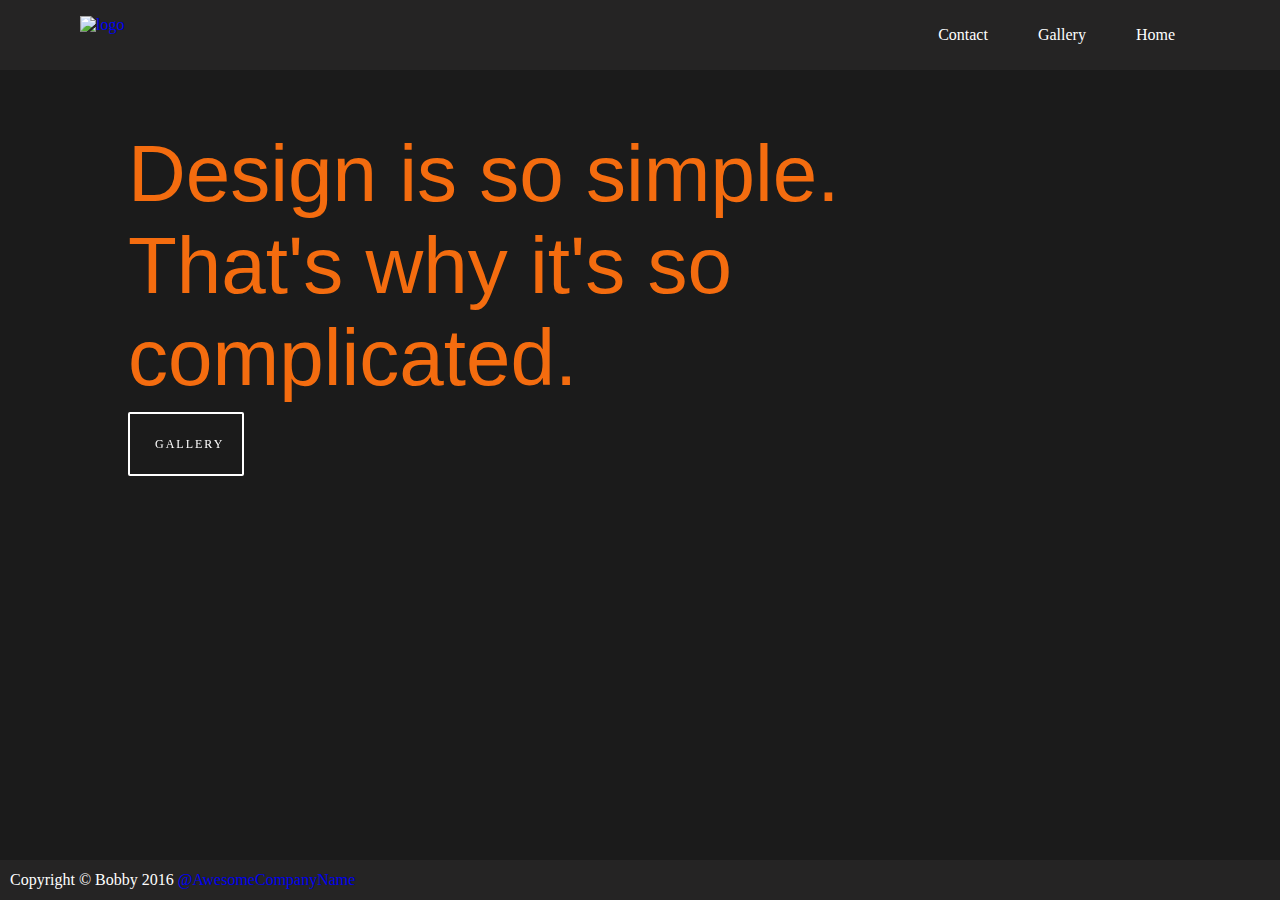
==== Proiect/index.html @ e3955508 "fixed header, footer, main page and menu" ====
<!DOCTYPE html>
<html lang="ro">

<head>
    <meta charset="UTF-8"/>
    <meta name="description" content="Interior Design">
    <meta name="keywords" content="Design, Amenajare, Interioare, Proiect">
    <link rel="stylesheet" type="text/css" href="main.css">

    <title>Gamma Design</title>
</head>
<body>
<header class="fixed">
    <a id="logo" href="index.html"><img src="img/logoFinal.png" alt="logo"></a>
    <nav>
        <ul>
            <li><a href="about.html">Contact</a></li>
            <li id="dropdown"><a href="gallery.html">Gallery</a>
                <ul id="dropdownContent">
                    <li><a href="gallery.html#InteriorDesign">Interior Design</a></li>
                    <li><a href="gallery.html#CorporateArchitecture">Corporate architecture</a></li>
                    <li><a href="#">Product design</a></li>
                </ul>
            </li>
            <li><a href="index.html">Home</a></li>
        </ul>
    </nav>
    <div style="clear: both;">

    </div>
</header>


<video id="bgvid" playsinline autoplay muted loop>
    <!-- WCAG general accessibility recommendation is that media such as background video play through only once. Loop turned on for the purposes of illustration; if removed, the end of the video will fade in the same way created by pressing the "Pause" button  -->
    <source src="video/videoBg.mp4" type="video/mp4">
    <!-- <source src="video/videoBackground.mp4" type="video/mp4"> -->
</video>

<section id="midContent">
    <div id="mainContent">
        <h2><span>Design is so simple.</span></h2>
        <h2><span> That's why it's so complicated.</span></h2>
    </div>
    <a href="gallery.html" title="Gallery" id="button">
        <div>Gallery&nbsp;</div>
    </a>
</section>


<!--
<section>
    <h2>Latest Work</h2>
        <article>
            <h3>Interior Design</h3>
            <a href="gallery.html#Interior1"><img src="img/latest1.png" alt="latest1"></a>
            <p>Într-un spațiu de numai 10 mp de pe strada Mendeleev, nu departe de Piața Romană, a apărut VanFruct, un loc unde dimensiunea juice bar se întâlnește cu cea de coffee shop. Totul într-o variantă mini, concepută și transformată în realitate de echipa LAMA ARHITECTURA.
                Renumiți pentru soluțiile surprinzătoare în spații mici (Origo, Creamier, Steam Coffee Shop), arhitecții Călin Radu și Dan Enache oferă prin noul VanFruct un răspuns dilemei: cum rezolvi prin design un spațiu atât de puțin generos, stimulându-i coordonatele energetice în acord cu profilul?
            </p>
        </article>
        <a href="gallery.html#Interior"><span style="font-style: oblique">Click here to read more</span></a>



        <article>
            <h3>Corporate architecture</h3>
            <a href="gallery.html#architecture1"><img src="img/latest2.png" alt="latest1"></a>
            <p>Într-un spațiu de numai 10 mp de pe strada Mendeleev, nu departe de Piața Romană, a apărut VanFruct, un loc unde dimensiunea juice bar se întâlnește cu cea de coffee shop. Totul într-o variantă mini, concepută și transformată în realitate de echipa LAMA ARHITECTURA.
                Renumiți pentru soluțiile surprinzătoare în spații mici (Origo, Creamier, Steam Coffee Shop), arhitecții Călin Radu și Dan Enache oferă prin noul VanFruct un răspuns dilemei: cum rezolvi prin design un spațiu atât de puțin generos, stimulându-i coordonatele energetice în acord cu profilul?
            </p>
        </article>
        <a href="gallery.html#architecture"><span style="font-style: oblique">Click here to read more</span></a>




        <article>
             <h3>Product design</h3>
            <a href="gallery.html#product1"><img src="img/latest3.png" alt="latest2"></a>
            <p>Într-un spațiu de numai 10 mp de pe strada Mendeleev, nu departe de Piața Romană, a apărut VanFruct, un loc unde dimensiunea juice bar se întâlnește cu cea de coffee shop. Totul într-o variantă mini, concepută și transformată în realitate de echipa LAMA ARHITECTURA.
                Renumiți pentru soluțiile surprinzătoare în spații mici (Origo, Creamier, Steam Coffee Shop), arhitecții Călin Radu și Dan Enache oferă prin noul VanFruct un răspuns dilemei: cum rezolvi prin design un spațiu atât de puțin generos, stimulându-i coordonatele energetice în acord cu profilul?
            </p>
        </article>
        <a href="gallery.html#product"><span style="font-style: oblique">Click here to read more</span></a>

</section>
-->
<!--
    <aside>
        <article>
            <h3>Social</h3>
            <a href="http://www.facebook.com"><img src="img/social/fb.png" alt="facebook" height="100"></a>
            <a href="http://www.linkedin.com"><img src="img/social/linkedin.png" alt="linkedin" height="100"></a>
            <a href="http://www.twitter.com"><img src="img/social/twitter.png" alt="twitter" height="100"></a>
            <a href="http://www.youtube.com"><img src="img/social/yt.png" alt="youtube" height="100"></a>
        </article>

        <article>
            <h3>Latest video</h3>
            <video src="video/videoclip.mp4" height="300" controls></video>
        </article>
    </aside>
-->
<div style="clear:both;">

</div>
<footer>
    <P>Copyright &copy; Bobby 2016 <a href="#" title="home">@AwesomeCompanyName</a></P>
</footer>
</body>

</html>
---- Proiect/main.css ----
@font-face {
    font-family: 'Bebas Neue Bold';
    font-style: normal;
    font-weight: normal;
    src: local('Bebas Neue Bold'), url('fonts/BEBASNEUE BOLD.woff') format('woff');
}

body {
    background-color: #1b1b1b;
    border: 0;
    padding: 0;
    margin: 0;
    min-height: 100vh;
}

a {
    text-decoration: none;
}

ul {
    list-style: none;
    margin: 0;
}

header {
    position: fixed;
    top: 0;
    display: flex;
    margin: 0;
    padding: 1rem 5rem;
    background-color: #252424;

    width: 100%;
    box-sizing: border-box;
    z-index: 1;
}

#logo {
    height: 38px;
    margin-top: 0;
}

#logo > img {
    height: inherit;
}

nav {
    padding-left: 0;
    padding-right: inherit;
    margin-bottom: 0;
    margin-top: 0;
    position: absolute;
    right: 0;
    list-style: none;
    /* background-color: #666;*/
    height: 40px;
    border-radius: 5px;
    -moz-border-radius: 5px;
    -webkit-border-radius: 5px;
}

nav a:link, nav a:visited {
    color: #fff;
    padding: 10px 25px;
}

nav a:hover, nav a:active,
nav .active a:link, nav .active a:visited {
    background-color: #f46c0f;
    text-shadow: none;
}

nav a {
    border-radius: 5px;
    -moz-border-radius: 5px;
    -webkit-border-radius: 5px;

}

nav > ul {
    display: flex;
}

nav > ul > * {
    display: flex;
    position: relative;
}

#bgvid {
    position: fixed;
    top: 50%;
    left: 50%;
    min-width: 100%;
    min-height: 100%;
    width: auto;
    height: auto;
    z-index: -100;
    transform: translateX(-50%) translateY(-50%);
    /*background: url('//demosthenes.info/assets/images/polina.jpg') no-repeat;*/
    background-size: cover;
    transition: 1s opacity;
}

#midContent {
    padding: 10% 25% 5% 10%;
    display: block;
}

h2 {
    margin: 0;
    color: #f46c0f;
    font-size: 5em;
    font-weight: 400;
    font-family: Bebas Neue Bold, Helvetica, Arial, Verdana, sans-serif;

    -moz-osx-font-smoothing: grayscale;
    -webkit-font-smoothing: antialiased !important;
    -moz-font-smoothing: antialiased !important;
    text-rendering: optimizelegibility !important;

}

#button a, #button a:visited {
    color: #fff;
    outline: 0;
    transition: color 250ms ease-out 0s;
}

#button {
    opacity: 1;
    border-radius: 2px;
    cursor: pointer;
    display: inline-block;
    padding: 0 13px 0 25px;
    height: 60px;
    position: relative;
    font-size: .75em;
    letter-spacing: 2px;
    text-transform: uppercase;
    border: 2px solid #FFF;
    color: #fff;
}

#button:hover {
    color: #000;
}

#button > div {
    width: 100%;
    height: 100%;
    transform: translateY(+50%);
    line-height: 0;
}

#button::before {
    background: #fff;
    position: absolute;
    left: 0;
    right: 0;
    height: 100%;
    width: 0;
    content: ' ';
    z-index: -1;
    transition: all 250ms ease-in 0s;
}

#button:hover::before {
    width: 100%;
    transition: all 250ms ease-out 0s;
}

/*
section{
    
    display: inline;
    float: left;
    width: 70%;
}

article{
    background: #fff;
    padding: 3% 5%;
    margin-top: 2%;
    	border-radius: 5px;
	-moz-border-radius: 5px;
	-webkit-border-radius: 5px;
}

aside{
    background: #fff;
    display: inline;
    float: right;
    width: 21%;
    padding: 2% 3%;
    margin: 2% 0 2% 3%;
    	border-radius: 5px;
	-moz-border-radius: 5px;
	-webkit-border-radius: 5px;
}
*/

footer {
    width: 100%;
    height: 40px;
    background-color: #252424;
    margin: 0;
    bottom: 0;
    left: 0;
    position: fixed;
}

footer p {
    padding-left: 10px;
    line-height: 40px;
    color: #fff;
    margin: 0;
}

#dropdownContent {
    display: none;
    position: absolute;
    background-color: #252424;
    top: 100%;
    right: 0;
    padding: 0;
    border-radius: 5px;
    -moz-border-radius: 5px;
    -webkit-border-radius: 5px;
}

#dropdown:hover #dropdownContent {
    display: block;
}

#dropdownContent li {
    position: relative;
    text-align: center;
    display: block;
}

#dropdownContent li a {
    display: block;
    position: relative;
    text-align: left;
    white-space: nowrap;
}

#dropdownContent li a:hover #dropdownContent > a {
    background-color: #f46c0f;
}
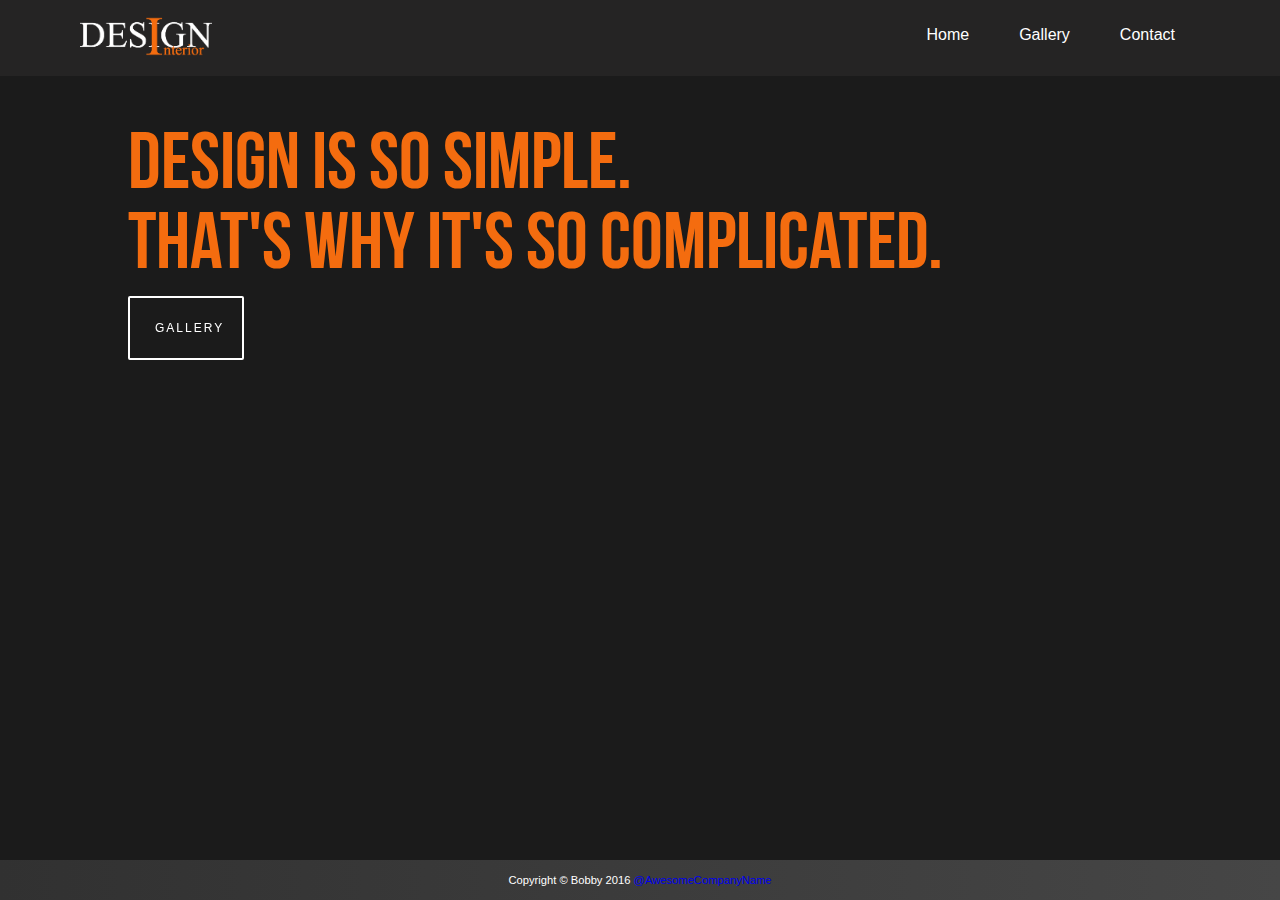
==== commit f9d92443: "Add files via upload" ====
--- a/Proiect/index.html
+++ b/Proiect/index.html
@@ -1,112 +1,111 @@
-<!DOCTYPE html>
-<html lang="ro">
-
-<head>
-    <meta charset="UTF-8"/>
-    <meta name="description" content="Interior Design">
-    <meta name="keywords" content="Design, Amenajare, Interioare, Proiect">
-    <link rel="stylesheet" type="text/css" href="main.css">
-
-    <title>Gamma Design</title>
-</head>
-<body>
-<header class="fixed">
-    <a id="logo" href="index.html"><img src="img/logoFinal.png" alt="logo"></a>
-    <nav>
-        <ul>
-            <li><a href="about.html">Contact</a></li>
-            <li id="dropdown"><a href="gallery.html">Gallery</a>
-                <ul id="dropdownContent">
-                    <li><a href="gallery.html#InteriorDesign">Interior Design</a></li>
-                    <li><a href="gallery.html#CorporateArchitecture">Corporate architecture</a></li>
-                    <li><a href="#">Product design</a></li>
-                </ul>
-            </li>
-            <li><a href="index.html">Home</a></li>
-        </ul>
-    </nav>
-    <div style="clear: both;">
-
-    </div>
-</header>
-
-
-<video id="bgvid" playsinline autoplay muted loop>
-    <!-- WCAG general accessibility recommendation is that media such as background video play through only once. Loop turned on for the purposes of illustration; if removed, the end of the video will fade in the same way created by pressing the "Pause" button  -->
-    <source src="video/videoBg.mp4" type="video/mp4">
-    <!-- <source src="video/videoBackground.mp4" type="video/mp4"> -->
-</video>
-
-<section id="midContent">
-    <div id="mainContent">
-        <h2><span>Design is so simple.</span></h2>
-        <h2><span> That's why it's so complicated.</span></h2>
-    </div>
-    <a href="gallery.html" title="Gallery" id="button">
-        <div>Gallery&nbsp;</div>
-    </a>
-</section>
-
-
-<!--
-<section>
-    <h2>Latest Work</h2>
-        <article>
-            <h3>Interior Design</h3>
-            <a href="gallery.html#Interior1"><img src="img/latest1.png" alt="latest1"></a>
-            <p>Într-un spațiu de numai 10 mp de pe strada Mendeleev, nu departe de Piața Romană, a apărut VanFruct, un loc unde dimensiunea juice bar se întâlnește cu cea de coffee shop. Totul într-o variantă mini, concepută și transformată în realitate de echipa LAMA ARHITECTURA.
-                Renumiți pentru soluțiile surprinzătoare în spații mici (Origo, Creamier, Steam Coffee Shop), arhitecții Călin Radu și Dan Enache oferă prin noul VanFruct un răspuns dilemei: cum rezolvi prin design un spațiu atât de puțin generos, stimulându-i coordonatele energetice în acord cu profilul?
-            </p>
-        </article>
-        <a href="gallery.html#Interior"><span style="font-style: oblique">Click here to read more</span></a>
-
-
-
-        <article>
-            <h3>Corporate architecture</h3>
-            <a href="gallery.html#architecture1"><img src="img/latest2.png" alt="latest1"></a>
-            <p>Într-un spațiu de numai 10 mp de pe strada Mendeleev, nu departe de Piața Romană, a apărut VanFruct, un loc unde dimensiunea juice bar se întâlnește cu cea de coffee shop. Totul într-o variantă mini, concepută și transformată în realitate de echipa LAMA ARHITECTURA.
-                Renumiți pentru soluțiile surprinzătoare în spații mici (Origo, Creamier, Steam Coffee Shop), arhitecții Călin Radu și Dan Enache oferă prin noul VanFruct un răspuns dilemei: cum rezolvi prin design un spațiu atât de puțin generos, stimulându-i coordonatele energetice în acord cu profilul?
-            </p>
-        </article>
-        <a href="gallery.html#architecture"><span style="font-style: oblique">Click here to read more</span></a>
-
-
-
-
-        <article>
-             <h3>Product design</h3>
-            <a href="gallery.html#product1"><img src="img/latest3.png" alt="latest2"></a>
-            <p>Într-un spațiu de numai 10 mp de pe strada Mendeleev, nu departe de Piața Romană, a apărut VanFruct, un loc unde dimensiunea juice bar se întâlnește cu cea de coffee shop. Totul într-o variantă mini, concepută și transformată în realitate de echipa LAMA ARHITECTURA.
-                Renumiți pentru soluțiile surprinzătoare în spații mici (Origo, Creamier, Steam Coffee Shop), arhitecții Călin Radu și Dan Enache oferă prin noul VanFruct un răspuns dilemei: cum rezolvi prin design un spațiu atât de puțin generos, stimulându-i coordonatele energetice în acord cu profilul?
-            </p>
-        </article>
-        <a href="gallery.html#product"><span style="font-style: oblique">Click here to read more</span></a>
-
-</section>
--->
-<!--
-    <aside>
-        <article>
-            <h3>Social</h3>
-            <a href="http://www.facebook.com"><img src="img/social/fb.png" alt="facebook" height="100"></a>
-            <a href="http://www.linkedin.com"><img src="img/social/linkedin.png" alt="linkedin" height="100"></a>
-            <a href="http://www.twitter.com"><img src="img/social/twitter.png" alt="twitter" height="100"></a>
-            <a href="http://www.youtube.com"><img src="img/social/yt.png" alt="youtube" height="100"></a>
-        </article>
-
-        <article>
-            <h3>Latest video</h3>
-            <video src="video/videoclip.mp4" height="300" controls></video>
-        </article>
-    </aside>
--->
-<div style="clear:both;">
-
-</div>
-<footer>
-    <P>Copyright &copy; Bobby 2016 <a href="#" title="home">@AwesomeCompanyName</a></P>
-</footer>
-</body>
-
+<!DOCTYPE html>
+<html lang="ro">
+
+<head>
+    <meta charset="UTF-8"/>
+    <meta name="description" content="Interior Design">
+    <meta name="keywords" content="Design, Amenajare, Interioare, Proiect">
+    <meta name="viewport" content="width=device-width, initial-scale=1.0">
+    <link rel="stylesheet" type="text/css" href="main.css">
+
+    <title>Gamma Design</title>
+</head>
+<body>
+<header>
+    <a id="logo" href="index.html"><img src="img/logoFinal.png" alt="logo"></a>
+    <nav>
+        <ul>
+            <li><a href="index.html">Home</a></li>
+            <li id="dropdown"><a href="gallery.html">Gallery</a>
+                <ul id="dropdownContent">
+                    <li><a href="gallery.html#InteriorDesign">Interior Design</a></li>
+                    <li><a href="gallery.html#CorporateArchitecture">Corporate architecture</a></li>
+                    <li><a href="gallery.html#ProductDesign">Product design</a></li>
+                </ul>
+            </li>
+            <li><a href="about.html">Contact</a></li>
+        </ul>
+    </nav>
+    <div style="clear: both;">
+
+    </div>
+</header>
+
+
+<video id="bgvid" playsinline autoplay muted loop>
+    <source src="video/videoBg.mp4" type="video/mp4">
+</video>
+
+<section id="midContent">
+    <div id="mainContent">
+        <h2><span>Design is so simple.</span></h2>
+        <h2><span> That's why it's so complicated.</span></h2>
+    </div>
+    <a href="gallery.html" title="Gallery" id="button">
+        <div>Gallery&nbsp;</div>
+    </a>
+</section>
+
+
+<!--
+<section>
+    <h2>Latest Work</h2>
+        <article>
+            <h3>Interior Design</h3>
+            <a href="gallery.html#Interior1"><img src="img/latest1.png" alt="latest1"></a>
+            <p>Într-un spațiu de numai 10 mp de pe strada Mendeleev, nu departe de Piața Romană, a apărut VanFruct, un loc unde dimensiunea juice bar se întâlnește cu cea de coffee shop. Totul într-o variantă mini, concepută și transformată în realitate de echipa LAMA ARHITECTURA.
+                Renumiți pentru soluțiile surprinzătoare în spații mici (Origo, Creamier, Steam Coffee Shop), arhitecții Călin Radu și Dan Enache oferă prin noul VanFruct un răspuns dilemei: cum rezolvi prin design un spațiu atât de puțin generos, stimulându-i coordonatele energetice în acord cu profilul?
+            </p>
+        </article>
+        <a href="gallery.html#Interior"><span style="font-style: oblique">Click here to read more</span></a>
+
+
+
+        <article>
+            <h3>Corporate architecture</h3>
+            <a href="gallery.html#architecture1"><img src="img/latest2.png" alt="latest1"></a>
+            <p>Într-un spațiu de numai 10 mp de pe strada Mendeleev, nu departe de Piața Romană, a apărut VanFruct, un loc unde dimensiunea juice bar se întâlnește cu cea de coffee shop. Totul într-o variantă mini, concepută și transformată în realitate de echipa LAMA ARHITECTURA.
+                Renumiți pentru soluțiile surprinzătoare în spații mici (Origo, Creamier, Steam Coffee Shop), arhitecții Călin Radu și Dan Enache oferă prin noul VanFruct un răspuns dilemei: cum rezolvi prin design un spațiu atât de puțin generos, stimulându-i coordonatele energetice în acord cu profilul?
+            </p>
+        </article>
+        <a href="gallery.html#architecture"><span style="font-style: oblique">Click here to read more</span></a>
+
+
+
+
+        <article>
+             <h3>Product design</h3>
+            <a href="gallery.html#product1"><img src="img/latest3.png" alt="latest2"></a>
+            <p>Într-un spațiu de numai 10 mp de pe strada Mendeleev, nu departe de Piața Romană, a apărut VanFruct, un loc unde dimensiunea juice bar se întâlnește cu cea de coffee shop. Totul într-o variantă mini, concepută și transformată în realitate de echipa LAMA ARHITECTURA.
+                Renumiți pentru soluțiile surprinzătoare în spații mici (Origo, Creamier, Steam Coffee Shop), arhitecții Călin Radu și Dan Enache oferă prin noul VanFruct un răspuns dilemei: cum rezolvi prin design un spațiu atât de puțin generos, stimulându-i coordonatele energetice în acord cu profilul?
+            </p>
+        </article>
+        <a href="gallery.html#product"><span style="font-style: oblique">Click here to read more</span></a>
+
+</section>
+-->
+<!--
+    <aside>
+        <article>
+            <h3>Social</h3>
+            <a href="http://www.facebook.com"><img src="img/social/fb.png" alt="facebook" height="100"></a>
+            <a href="http://www.linkedin.com"><img src="img/social/linkedin.png" alt="linkedin" height="100"></a>
+            <a href="http://www.twitter.com"><img src="img/social/twitter.png" alt="twitter" height="100"></a>
+            <a href="http://www.youtube.com"><img src="img/social/yt.png" alt="youtube" height="100"></a>
+        </article>
+
+        <article>
+            <h3>Latest video</h3>
+            <video src="video/videoclip.mp4" height="300" controls></video>
+        </article>
+    </aside>
+-->
+<div style="clear:both;">
+</div>
+<div style="width: 100%"></div>
+<footer>
+    <P>Copyright &copy; Bobby 2016 <a href="#" title="home" id="company">@AwesomeCompanyName</a></P>
+</footer>
+</body>
+
 </html>--- a/Proiect/main.css
+++ b/Proiect/main.css
@@ -1,250 +1,353 @@
-@font-face {
-    font-family: 'Bebas Neue Bold';
-    font-style: normal;
-    font-weight: normal;
-    src: local('Bebas Neue Bold'), url('fonts/BEBASNEUE BOLD.woff') format('woff');
-}
-
-body {
-    background-color: #1b1b1b;
-    border: 0;
-    padding: 0;
-    margin: 0;
-    min-height: 100vh;
-}
-
-a {
-    text-decoration: none;
-}
-
-ul {
-    list-style: none;
-    margin: 0;
-}
-
-header {
-    position: fixed;
-    top: 0;
-    display: flex;
-    margin: 0;
-    padding: 1rem 5rem;
-    background-color: #252424;
-
-    width: 100%;
-    box-sizing: border-box;
-    z-index: 1;
-}
-
-#logo {
-    height: 38px;
-    margin-top: 0;
-}
-
-#logo > img {
-    height: inherit;
-}
-
-nav {
-    padding-left: 0;
-    padding-right: inherit;
-    margin-bottom: 0;
-    margin-top: 0;
-    position: absolute;
-    right: 0;
-    list-style: none;
-    /* background-color: #666;*/
-    height: 40px;
-    border-radius: 5px;
-    -moz-border-radius: 5px;
-    -webkit-border-radius: 5px;
-}
-
-nav a:link, nav a:visited {
-    color: #fff;
-    padding: 10px 25px;
-}
-
-nav a:hover, nav a:active,
-nav .active a:link, nav .active a:visited {
-    background-color: #f46c0f;
-    text-shadow: none;
-}
-
-nav a {
-    border-radius: 5px;
-    -moz-border-radius: 5px;
-    -webkit-border-radius: 5px;
-
-}
-
-nav > ul {
-    display: flex;
-}
-
-nav > ul > * {
-    display: flex;
-    position: relative;
-}
-
-#bgvid {
-    position: fixed;
-    top: 50%;
-    left: 50%;
-    min-width: 100%;
-    min-height: 100%;
-    width: auto;
-    height: auto;
-    z-index: -100;
-    transform: translateX(-50%) translateY(-50%);
-    /*background: url('//demosthenes.info/assets/images/polina.jpg') no-repeat;*/
-    background-size: cover;
-    transition: 1s opacity;
-}
-
-#midContent {
-    padding: 10% 25% 5% 10%;
-    display: block;
-}
-
-h2 {
-    margin: 0;
-    color: #f46c0f;
-    font-size: 5em;
-    font-weight: 400;
-    font-family: Bebas Neue Bold, Helvetica, Arial, Verdana, sans-serif;
-
-    -moz-osx-font-smoothing: grayscale;
-    -webkit-font-smoothing: antialiased !important;
-    -moz-font-smoothing: antialiased !important;
-    text-rendering: optimizelegibility !important;
-
-}
-
-#button a, #button a:visited {
-    color: #fff;
-    outline: 0;
-    transition: color 250ms ease-out 0s;
-}
-
-#button {
-    opacity: 1;
-    border-radius: 2px;
-    cursor: pointer;
-    display: inline-block;
-    padding: 0 13px 0 25px;
-    height: 60px;
-    position: relative;
-    font-size: .75em;
-    letter-spacing: 2px;
-    text-transform: uppercase;
-    border: 2px solid #FFF;
-    color: #fff;
-}
-
-#button:hover {
-    color: #000;
-}
-
-#button > div {
-    width: 100%;
-    height: 100%;
-    transform: translateY(+50%);
-    line-height: 0;
-}
-
-#button::before {
-    background: #fff;
-    position: absolute;
-    left: 0;
-    right: 0;
-    height: 100%;
-    width: 0;
-    content: ' ';
-    z-index: -1;
-    transition: all 250ms ease-in 0s;
-}
-
-#button:hover::before {
-    width: 100%;
-    transition: all 250ms ease-out 0s;
-}
-
-/*
-section{
-    
-    display: inline;
-    float: left;
-    width: 70%;
-}
-
-article{
-    background: #fff;
-    padding: 3% 5%;
-    margin-top: 2%;
-    	border-radius: 5px;
-	-moz-border-radius: 5px;
-	-webkit-border-radius: 5px;
-}
-
-aside{
-    background: #fff;
-    display: inline;
-    float: right;
-    width: 21%;
-    padding: 2% 3%;
-    margin: 2% 0 2% 3%;
-    	border-radius: 5px;
-	-moz-border-radius: 5px;
-	-webkit-border-radius: 5px;
-}
-*/
-
-footer {
-    width: 100%;
-    height: 40px;
-    background-color: #252424;
-    margin: 0;
-    bottom: 0;
-    left: 0;
-    position: fixed;
-}
-
-footer p {
-    padding-left: 10px;
-    line-height: 40px;
-    color: #fff;
-    margin: 0;
-}
-
-#dropdownContent {
-    display: none;
-    position: absolute;
-    background-color: #252424;
-    top: 100%;
-    right: 0;
-    padding: 0;
-    border-radius: 5px;
-    -moz-border-radius: 5px;
-    -webkit-border-radius: 5px;
-}
-
-#dropdown:hover #dropdownContent {
-    display: block;
-}
-
-#dropdownContent li {
-    position: relative;
-    text-align: center;
-    display: block;
-}
-
-#dropdownContent li a {
-    display: block;
-    position: relative;
-    text-align: left;
-    white-space: nowrap;
-}
-
-#dropdownContent li a:hover #dropdownContent > a {
-    background-color: #f46c0f;
+@font-face {
+    font-family: 'Bebas Neue Bold';
+    font-style: normal;
+    font-weight: normal;
+    src: local('Bebas Neue Bold'), url('fonts/BEBASNEUE BOLD.woff') format('woff');
+}
+
+@font-face {font-family: "Proxima Nova";
+    src: url("//db.onlinewebfonts.com/t/ac51ad8a36d5bab6da11d454bcd06561.eot");
+    src: url("//db.onlinewebfonts.com/t/ac51ad8a36d5bab6da11d454bcd06561.eot?#iefix") format("embedded-opentype"),
+    url("//db.onlinewebfonts.com/t/ac51ad8a36d5bab6da11d454bcd06561.woff2") format("woff2"),
+    url("//db.onlinewebfonts.com/t/ac51ad8a36d5bab6da11d454bcd06561.woff") format("woff"),
+    url("//db.onlinewebfonts.com/t/ac51ad8a36d5bab6da11d454bcd06561.ttf") format("truetype"),
+    url("//db.onlinewebfonts.com/t/ac51ad8a36d5bab6da11d454bcd06561.svg#Proxima Nova") format("svg");
+}
+
+body{
+    font-family: Proxima Nova, sans-serif;
+    font-size: 1em;
+}
+
+body {
+    background-color: #1b1b1b;
+    border: 0;
+    padding: 0;
+    margin: 0;
+    min-height: 100vh;
+}
+
+a {
+    text-decoration: none;
+}
+
+ul {
+    list-style: none;
+    margin: 0;
+}
+
+h2{
+    font-size: 1.5em;
+}
+
+header {
+    position: fixed;
+    top: 0;
+    display: flex;
+    margin: 0;
+    padding: 1rem 5rem;
+    background-color: #252424;
+
+    width: 100%;
+    box-sizing: border-box;
+    z-index: 1;
+}
+
+#logo {
+    margin-top: 0;
+}
+
+#logo > img {
+
+    height: inherit;
+    max-height: 40px;
+}
+
+nav {
+    padding-left: 0;
+    padding-right: inherit;
+    margin-bottom: 0;
+    margin-top: 0;
+    position: absolute;
+    right: 0;
+    list-style: none;
+    height: 40px;
+    border-radius: 5px;
+    -moz-border-radius: 5px;
+    -webkit-border-radius: 5px;
+}
+
+nav a:link, nav a:visited {
+    color: #fff;
+    padding: 10px 25px;
+}
+
+nav a:hover, nav a:active,
+nav .active a:link, nav .active a:visited {
+    background-color: #f46c0f;
+    text-shadow: none;
+}
+
+nav a {
+    border-radius: 5px;
+    -moz-border-radius: 5px;
+    -webkit-border-radius: 5px;
+
+}
+
+nav > ul {
+    display: flex;
+}
+
+nav > ul > * {
+    display: flex;
+    position: relative;
+}
+
+#bgvid {
+    position: fixed;
+    top: 50%;
+    left: 50%;
+    min-width: 100%;
+    min-height: 100%;
+    width: auto;
+    height: auto;
+    z-index: -100;
+    transform: translateX(-50%) translateY(-50%);
+    /*background: url('//demosthenes.info/assets/images/polina.jpg') no-repeat;*/
+    background-size: cover;
+    transition: 1s opacity;
+}
+
+#midContent {
+    padding: 10% 25% 5% 10%;
+    display: block;
+}
+
+h2 {
+    margin: 0;
+    color: #f46c0f;
+    font-size: 5em;
+    font-weight: 400;
+    font-family: Bebas Neue Bold, Helvetica, Arial, Verdana, sans-serif;
+
+    -moz-osx-font-smoothing: grayscale;
+    -webkit-font-smoothing: antialiased !important;
+    -moz-font-smoothing: antialiased !important;
+    text-rendering: optimizelegibility !important;
+
+}
+
+#button a, #button a:visited {
+    color: #fff;
+    outline: 0;
+    transition: color 250ms ease-out 0s;
+}
+
+#button {
+    opacity: 1;
+    border-radius: 2px;
+    cursor: pointer;
+    display: inline-block;
+    padding: 0 13px 0 25px;
+    height: 60px;
+    position: relative;
+    font-size: .75em;
+    letter-spacing: 2px;
+    text-transform: uppercase;
+    border: 2px solid #FFF;
+    color: #fff;
+}
+
+#button:hover {
+    color: #000;
+}
+
+#button > div {
+    width: 100%;
+    height: 100%;
+    transform: translateY(+50%);
+    line-height: 0;
+}
+
+#button::before {
+    background: #fff;
+    position: absolute;
+    left: 0;
+    right: 0;
+    height: 100%;
+    width: 0;
+    content: ' ';
+    z-index: -1;
+    transition: all 250ms ease-in 0s;
+}
+
+#button:hover::before {
+    width: 100%;
+    transition: all 250ms ease-out 0s;
+}
+
+/*
+section{
+    
+    display: inline;
+    float: left;
+    width: 70%;
+}
+
+article{
+    background: #fff;
+    padding: 3% 5%;
+    margin-top: 2%;
+    	border-radius: 5px;
+	-moz-border-radius: 5px;
+	-webkit-border-radius: 5px;
+}
+
+aside{
+    background: #fff;
+    display: inline;
+    float: right;
+    width: 21%;
+    padding: 2% 3%;
+    margin: 2% 0 2% 3%;
+    	border-radius: 5px;
+	-moz-border-radius: 5px;
+	-webkit-border-radius: 5px;
+}
+*/
+
+footer {
+    width: 100%;
+    height: 40px;
+    text-align: center;
+    background: -webkit-linear-gradient(left, #313131 , #464646);
+    background: -o-linear-gradient(right, #313131 , #464646);
+    background: -moz-linear-gradient(right, #313131 , #464646);
+    background: linear-gradient(to right, #313131 , #464646);background-color: #252424;
+    margin: 0 ;
+    padding: 0 auto;
+    bottom: 0;
+    left: 0;
+    position: fixed;
+}
+
+footer p {
+    /*padding-left: 10px;*/
+    line-height: 40px;
+    color: #fff;
+    margin: 0 ;
+    font-size: .7em;
+}
+
+#dropdownContent {
+    display: none;
+    position: absolute;
+    background-color: #252424;
+    top: 100%;
+    right: 0;
+    padding: 0;
+    border-radius: 5px;
+    -moz-border-radius: 5px;
+    -webkit-border-radius: 5px;
+}
+
+#dropdown:hover #dropdownContent {
+    display: block;
+}
+
+#dropdownContent li {
+    position: relative;
+    text-align: center;
+    display: block;
+}
+
+#dropdownContent li a {
+    display: block;
+    position: relative;
+    text-align: left;
+    white-space: nowrap;
+}
+
+#dropdownContent li a:hover #dropdownContent > a {
+    background-color: #f46c0f;
+}
+
+#company{
+    animation-name: Animation;
+    animation-duration: 2s ;
+    animation-iteration-count: infinite;
+}
+
+@keyframes Animation {
+    from {color: #f46c0f;}
+    to {color: #fff;}
+}
+
+@media screen and (max-width: 650px) {
+
+    header{
+        position: relative;
+        display: block;
+        padding: 0;
+    }
+    #logo{
+        width: 100%;
+        float: none;
+        display: block;
+        height: 10vh;
+        text-align: center;
+    }
+
+    #logo >img{
+        padding-top: 10px;
+        padding-bottom: auto;
+    }
+
+   
+
+    nav{
+        float: none;
+        display: block;
+    }
+
+    nav ul{
+        padding-left: 0;
+        display: block;
+        float: none;
+        position: relative;
+        width: 100vw;
+        background-color: #313131;
+    }
+
+     nav ul li{
+        width: 100%;
+        text-align: center;
+    }
+     nav a:link,  nav a:visited {
+        padding: 10px 25px;
+        height: 20px;
+        display: block;
+    }
+
+    nav > ul > * {
+        display: block;
+        position: relative;
+    }
+
+     #dropdownContent{
+         z-index: 3;
+     }
+
+     #dropdownContent li a{
+         text-align: center;
+     }
+
+     #midContent{
+         margin-top: 25%;
+     }
+
+    footer{
+        position: relative;
+    }
 }